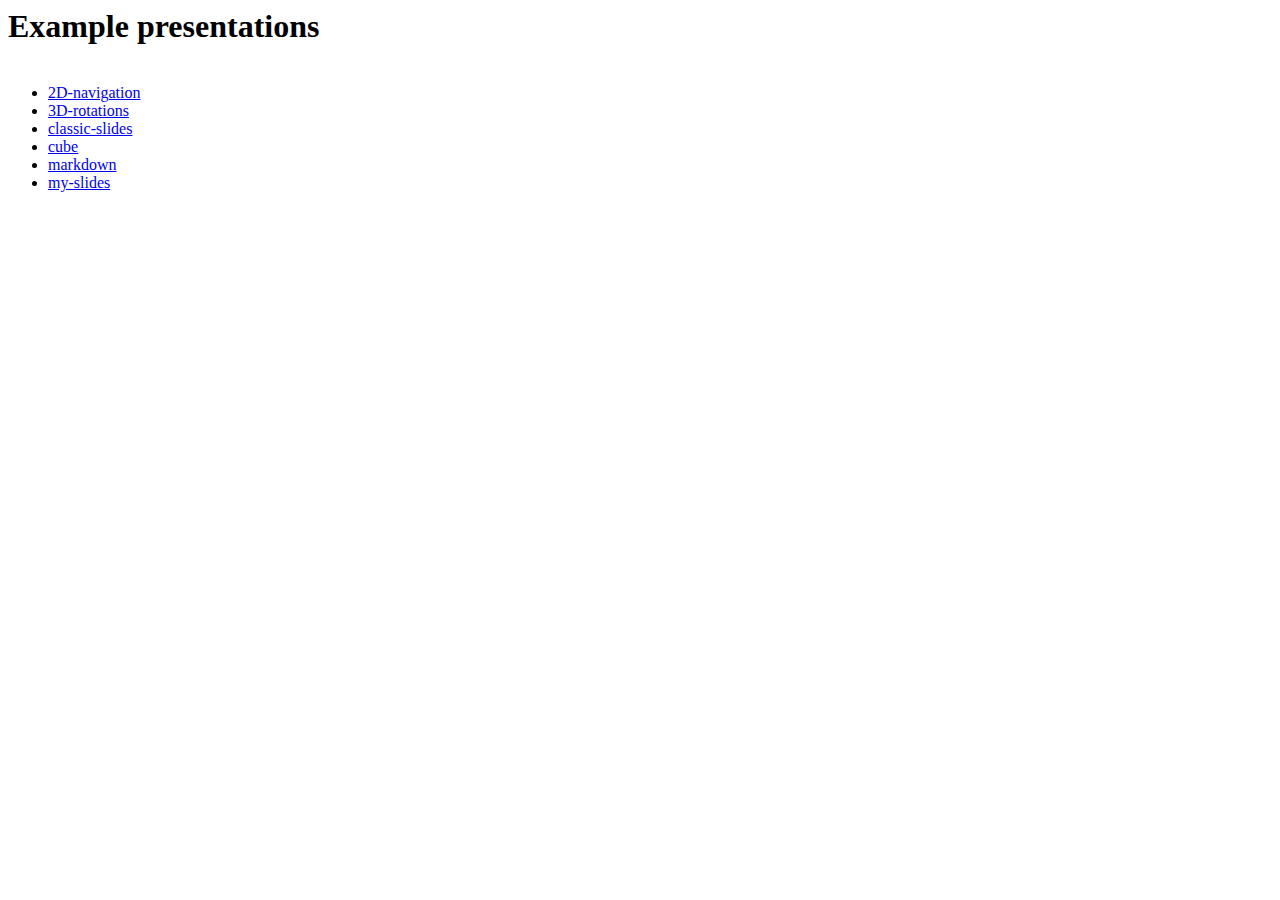
==== examples/index.html @ cc41f561 "Create from slides-classic, set font-size on body and update help size and position" ====
<html>
<head>
<title>Example presentations</title>
</head>
<body><h1>Example presentations</h1>
<ul><br />
  <li><a href="2D-navigation/">2D-navigation</a></li>
  <li><a href="3D-rotations/">3D-rotations</a></li>
  <li><a href="classic-slides/">classic-slides</a></li>
  <li><a href="cube/">cube</a></li>
  <li><a href="markdown/">markdown</a></li>
  <li><a href="my-slides/">my-slides</a></li>
</ul>
</body>
</html>
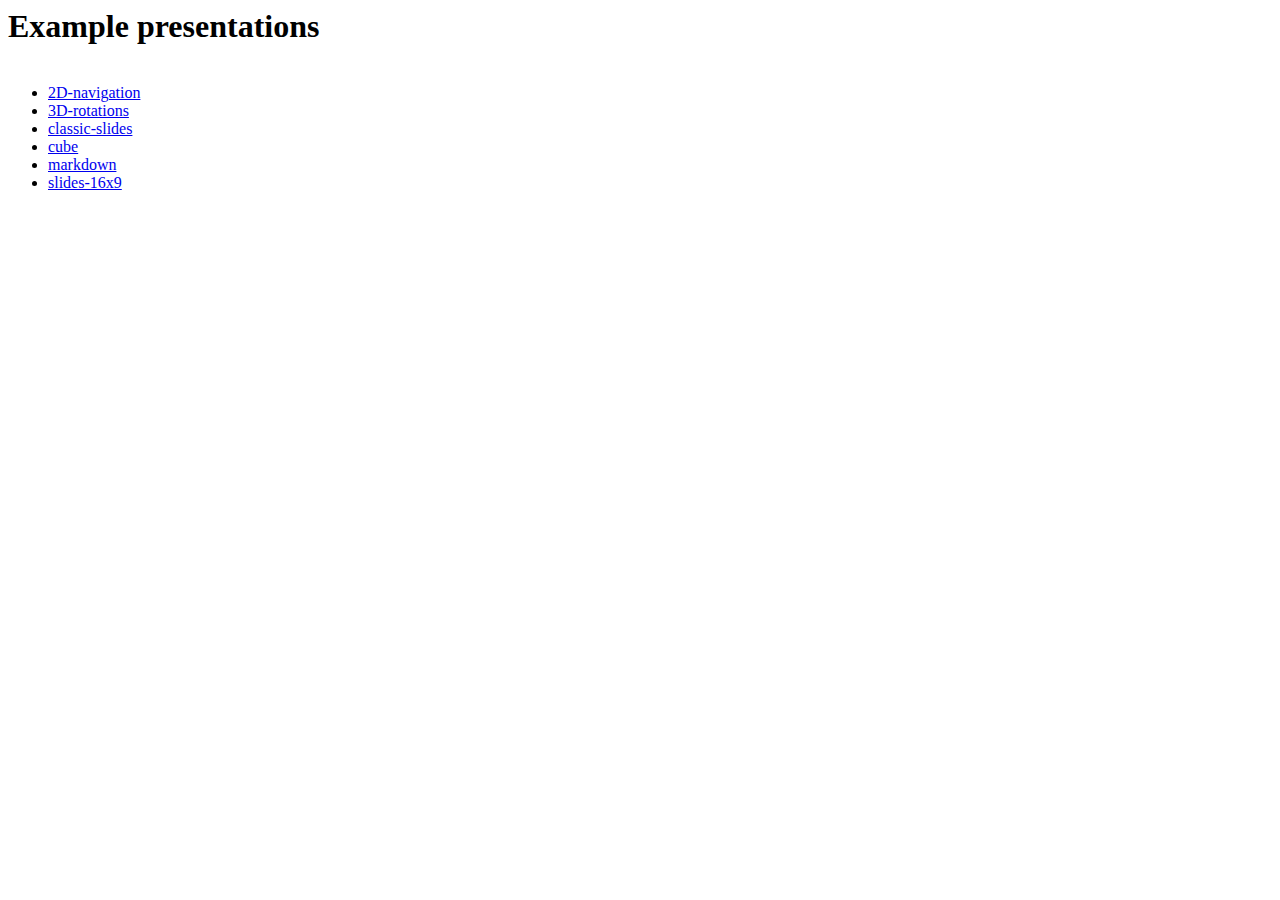
==== commit 8537f94c: "Move example to slides-16x9" ====
--- a/examples/index.html
+++ b/examples/index.html
@@ -9,7 +9,7 @@
   <li><a href="classic-slides/">classic-slides</a></li>
   <li><a href="cube/">cube</a></li>
   <li><a href="markdown/">markdown</a></li>
-  <li><a href="my-slides/">my-slides</a></li>
+  <li><a href="slides-16x9/">slides-16x9</a></li>
 </ul>
 </body>
 </html>